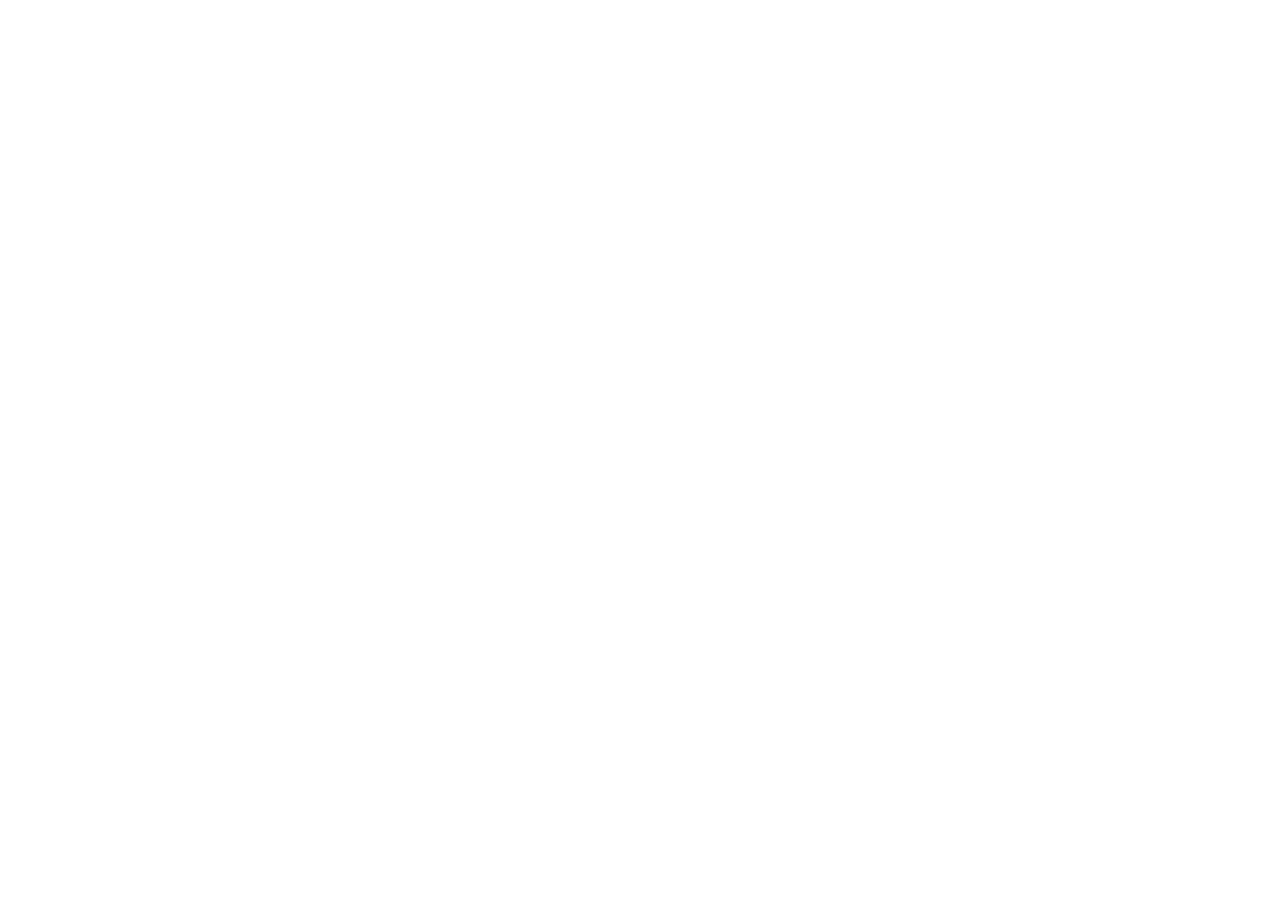
==== index.html @ 1c05e97b "เส้ด" ====
<!DOCTYPE html>
<html lang="en">
<head>
    <meta charset="UTF-8">
    <meta http-equiv="X-UA-Compatible" content="IE=edge">
    <meta name="viewport" content="width=device-width, initial-scale=1.0">
    <link rel="stylesheet" href="style.css">
    <title>Document</title>
</head>
<body>
    
</body>
</html>
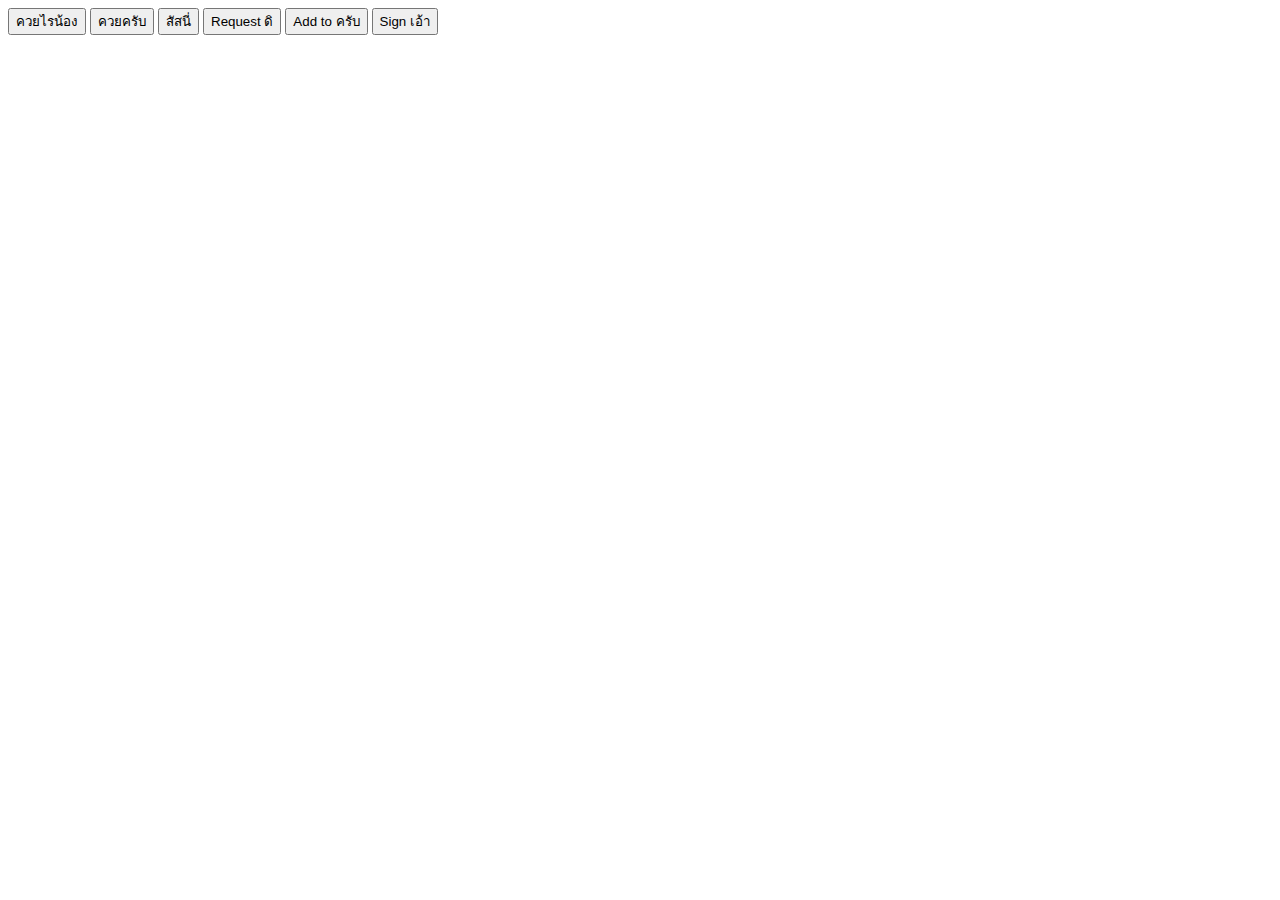
==== commit 7bbfc58f: "font new ล้อเล่นไม่" ====
--- a/index.html
+++ b/index.html
@@ -1,13 +1,18 @@
 <!DOCTYPE html>
 <html lang="en">
-<head>
-    <meta charset="UTF-8">
-    <meta http-equiv="X-UA-Compatible" content="IE=edge">
-    <meta name="viewport" content="width=device-width, initial-scale=1.0">
-    <link rel="stylesheet" href="style.css">
-    <title>Document</title>
-</head>
-<body>
-    
-</body>
-</html>+  <head>
+    <meta charset="UTF-8" />
+    <meta http-equiv="X-UA-Compatible" content="IE=edge" />
+    <meta name="viewport" content="width=device-width, initial-scale=1.0" />
+    <link rel="stylesheet" href="style.css" />
+    <title>ควยไม้ลามก</title>
+  </head>
+  <body>
+    <button class="ไร-button">ควยไรน้อง</button>
+    <button class="ครับ-button">ควยครับ</button>
+    <button class="สัส-button">สัสนี่</button>
+    <button class="req-button">Request ดิ</button>
+    <button class="add-button">Add to ครับ</button>
+    <button class="sign-button">Sign เอ้า</button>
+  </body>
+</html>
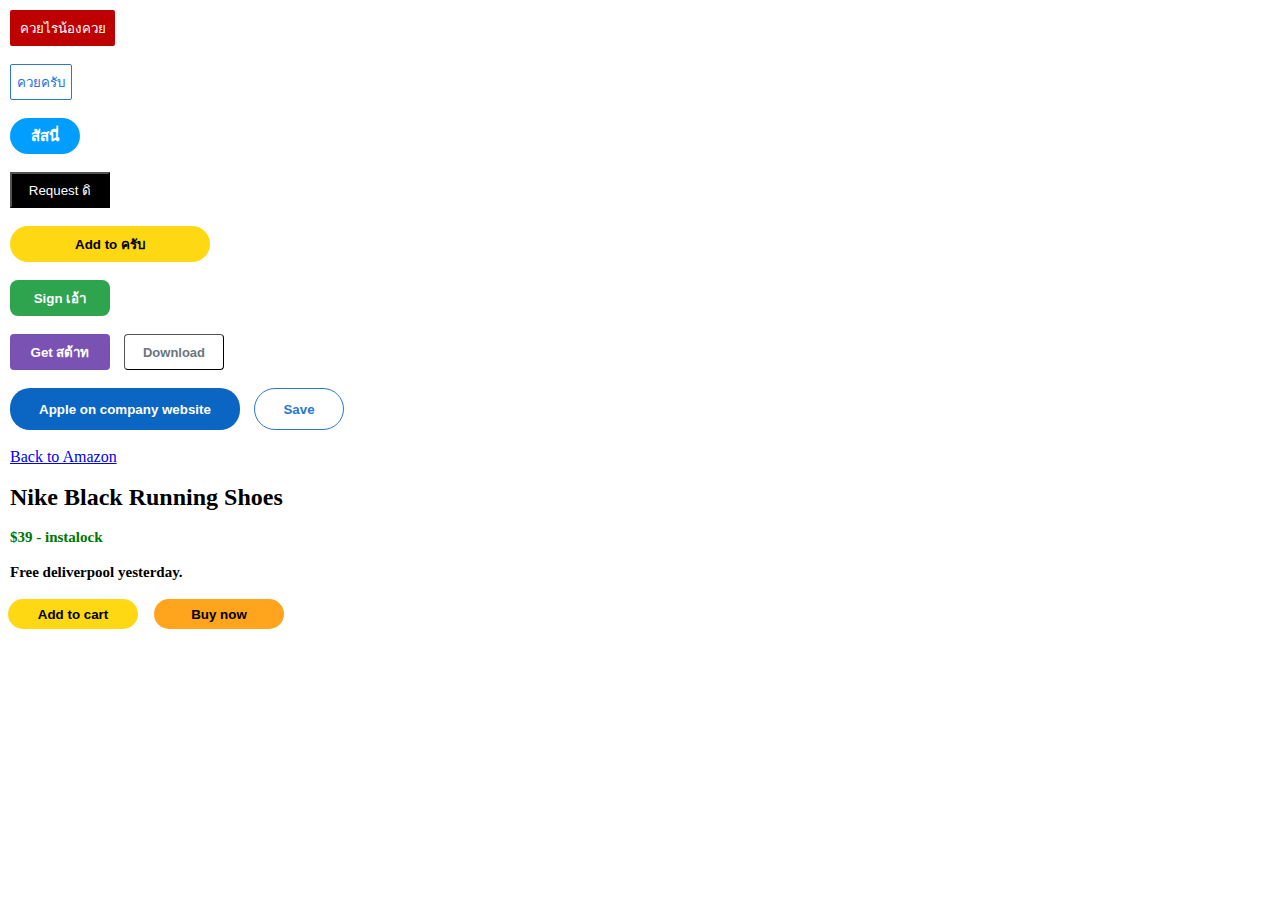
==== commit e7c31e0c: "ส่งการบ้าน CSS Basics Hovers, Transitions, Shadows" ====
--- a/index.html
+++ b/index.html
@@ -8,11 +8,30 @@
     <title>ควยไม้ลามก</title>
   </head>
   <body>
-    <button class="ไร-button">ควยไรน้อง</button>
-    <button class="ครับ-button">ควยครับ</button>
-    <button class="สัส-button">สัสนี่</button>
-    <button class="req-button">Request ดิ</button>
-    <button class="add-button">Add to ครับ</button>
-    <button class="sign-button">Sign เอ้า</button>
+    <button class="ไร-button">ควยไรน้องควย</button><br /><br />
+    <button class="ครับ-button">ควยครับ</button><br /><br />
+    <button class="สัส-button">สัสนี่</button><br /><br />
+    <button class="req-button">Request ดิ</button><br /><br />
+    <button class="add-button">Add to ครับ</button><br /><br />
+    <button class="sign-button">Sign เอ้า</button><br /><br />
+    <button class="get-button">Get สต้าท</button>
+    <button class="download-button">Download</button><br /><br />
+    <button class="apply-button">Apple on company website</button>
+    <button class="save-button">Save</button><br /><br />
+    <a
+      href="https://www.youtube.com/watch?v=GBApj2lcOYk"
+      target="_blank"
+      class="youtube"
+      >Back to Amazon</a
+    >
+    <br /><br />
+    <p class="Nike">Nike Black Running Shoes</p>
+    <br />
+    <h1 class="cost">$39 - instalock</h1>
+    <br />
+    <h1 class="shipp">Free deliverpool yesterday.</h1>
+    <br />
+    <button class="addto-button">Add to cart</button>
+    <button class="buy-button">Buy now</button>
   </body>
 </html>
--- a/style.css
+++ b/style.css
@@ -0,0 +1,250 @@
+* {
+  padding: 0;
+  margin: 0;
+}
+
+.ไร-button {
+  background-color: rgb(190, 0, 0);
+  color: white;
+  border: none;
+  height: 36px;
+  width: 105px;
+  border-radius: 2px;
+  cursor: pointer;
+  margin-left: 10px;
+  margin-top: 10px;
+  transition: opacity 0.15s;
+}
+
+.ไร-button:hover {
+  opacity: 0.7;
+}
+.ไร-button:active {
+  opacity: 0.4;
+}
+
+.ครับ-button {
+  background-color: rgb(255, 255, 255);
+  color: black;
+  border-color: rgb(41, 118, 211);
+  border-style: solid;
+  border-width: 1px;
+  color: rgb(41, 118, 211);
+  height: 36px;
+  width: 62px;
+  border-radius: 2px;
+  cursor: pointer;
+  margin-left: 10px;
+  transition: background-color 0.15s, color 0.15s;
+}
+
+.ครับ-button:hover {
+  background-color: rgb(41, 118, 211);
+  color: white;
+}
+
+.ครับ-button:active {
+  opacity: 0.7;
+}
+
+.สัส-button {
+  background-color: rgb(2, 158, 255);
+  color: white;
+  border: none;
+  height: 36px;
+  width: 70px;
+  border-radius: 18px;
+  font-weight: bold;
+  font-size: 15px;
+  cursor: pointer;
+  margin-left: 10px;
+  transition: box-shadow 0.15s;
+}
+.สัส-button:hover {
+  box-shadow: 5px 5px 10px rgba(0, 0, 0, 0.15);
+}
+.สัส-button:active {
+  opacity: 0.7;
+}
+
+.req-button {
+  background-color: black;
+  color: white;
+  height: 36px;
+  width: 100px;
+  cursor: pointer;
+  margin-left: 10px;
+  transition: background-color 0.15s, color 0.15s;
+}
+.req-button:hover {
+  opacity: 0.7;
+}
+.req-button:active {
+  opacity: 0.4;
+}
+
+.add-button {
+  background-color: rgb(255, 216, 20);
+  color: black;
+  height: 36px;
+  width: 200px;
+  font-weight: 600;
+  border: none;
+  border-radius: 20px;
+  cursor: pointer;
+  margin-left: 10px;
+  transition: background-color 0.15s, color 0.15s;
+}
+.add-button:hover {
+  background-color: rgb(233, 197, 19);
+}
+.add-button:active {
+  opacity: 0.7;
+}
+
+.sign-button {
+  background-color: rgb(46, 164, 79);
+  color: white;
+  height: 36px;
+  width: 100px;
+  font-weight: bold;
+  border: none;
+  border-radius: 8px;
+  cursor: pointer;
+  margin-left: 10px;
+  transition: background-color 0.15s, color 0.15s;
+}
+.sign-button:hover {
+  box-shadow: 5px 5px 10px rgba(0, 0, 0, 0.15);
+}
+.sign-button:active {
+  opacity: 0.7;
+}
+
+.get-button {
+  background-color: rgb(121, 82, 179);
+  color: white;
+  height: 36px;
+  width: 100px;
+  font-weight: bold;
+  border: none;
+  font-weight: bold;
+  border-radius: 4px;
+  cursor: pointer;
+  margin-right: 10px;
+  margin-left: 10px;
+  transition: background-color 0.15s, color 0.15s;
+}
+.get-button:hover {
+  background-color: rgb(95, 65, 139);
+}
+.get-button:active {
+  opacity: 0.15;
+}
+
+.download-button {
+  background-color: white;
+  color: rgb(108, 117, 125);
+  height: 36px;
+  width: 100px;
+  border-width: 1px;
+  border-radius: 4px;
+  font-size: small;
+  font-weight: bold;
+  cursor: pointer;
+  transition: background-color 0.15s, color 0.15s;
+}
+.download-button:hover {
+  background-color: rgb(108, 117, 125);
+  color: white;
+}
+.download-button:active {
+  opacity: 0.7;
+}
+.apply-button {
+  background: rgb(10, 102, 194);
+  color: white;
+  height: 42px;
+  border: none;
+  border-radius: 20px;
+  width: 230px;
+  font-weight: bold;
+  cursor: pointer;
+  margin-left: 10px;
+  transition: background-color 0.15s, color 0.15s;
+}
+.apply-button:hover {
+  background-color: rgb(6, 58, 110);
+}
+.apply-button:active {
+  opacity: 0.7;
+}
+.save-button {
+  background-color: white;
+  color: rgb(41, 118, 211);
+  height: 42px;
+  width: 90px;
+  font-weight: bold;
+  border-color: rgb(41, 118, 211);
+  border-style: solid;
+  border-width: 1px;
+  border-radius: 30px;
+  margin-left: 10px;
+  cursor: pointer;
+  transition: background-color 0.15s, color 0.15s;
+}
+.save-button:hover {
+  background-color: rgb(207, 207, 207);
+  border-width: 2px;
+}
+.youtube {
+  margin-left: 10px;
+}
+.Nike {
+  margin-left: 10px;
+  font-size: 24px;
+  font-weight: bolder;
+}
+.cost {
+  margin-left: 10px;
+  font-size: 15px;
+  color: rgb(0, 118, 0);
+}
+.shipp {
+  margin-left: 10px;
+  font-size: 15px;
+}
+.addto-button {
+  margin-left: 8px;
+  background-color: rgb(255, 216, 20);
+  height: 30px;
+  width: 130px;
+  font-weight: bold;
+  border: none;
+  border-radius: 30px;
+  cursor: pointer;
+  transition: background-color 0.15s, color 0.15s;
+}
+.addto-button:hover {
+  background-color: rgb(196, 165, 14);
+}
+.addto-button:active {
+  opacity: 0.7;
+}
+.buy-button {
+  margin-left: 12px;
+  background-color: rgb(255, 164, 28);
+  height: 30px;
+  width: 130px;
+  font-weight: bold;
+  border: none;
+  border-radius: 30px;
+  cursor: pointer;
+  transition: background-color 0.15s, color 0.15s;
+}
+.buy-button:hover {
+  background-color: rgb(218, 140, 24);
+}
+.buy-button:active {
+  opacity: 0.7;
+}
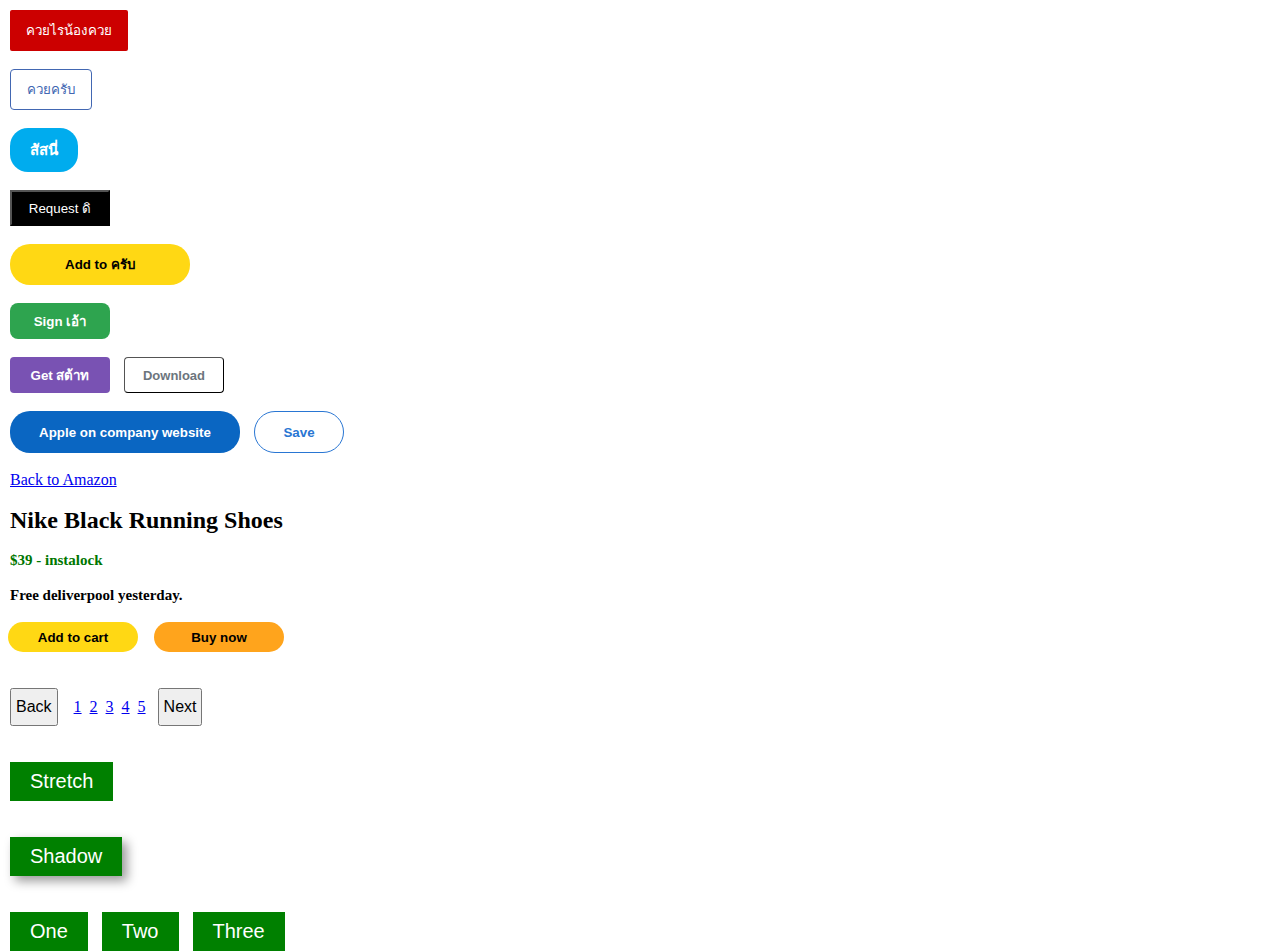
==== commit 978b6988: "การบ้าน Chrome DevTools & CSS Box Model" ====
--- a/index.html
+++ b/index.html
@@ -32,6 +32,28 @@
     <h1 class="shipp">Free deliverpool yesterday.</h1>
     <br />
     <button class="addto-button">Add to cart</button>
-    <button class="buy-button">Buy now</button>
+    <button class="buy-button">Buy now</button><br /><br /><br />
+    <button class="back-button">Back</button>
+    <a class="search" href="https://www.youtube.com/watch?v=NXozGGYH_8w&t=1706s"
+      >1</a
+    >
+    <a class="search" href="https://www.youtube.com/watch?v=NXozGGYH_8w&t=1706s"
+      >2</a
+    >
+    <a class="search" href="https://www.youtube.com/watch?v=NXozGGYH_8w&t=1706s"
+      >3</a
+    >
+    <a class="search" href="https://www.youtube.com/watch?v=NXozGGYH_8w&t=1706s"
+      >4</a
+    >
+    <a class="search" href="https://www.youtube.com/watch?v=NXozGGYH_8w&t=1706s"
+      >5</a
+    >
+    <button class="next-button">Next</button><br /><br /><br />
+    <button class="stretch-button">Stretch</button><br /><br /><br />
+    <button class="shadow-button">Shadow</button><br /><br /><br />
+    <button class="stretch1-button">One</button>
+    <button class="stretch1-button">Two</button>
+    <button class="stretch1-button">Three</button>
   </body>
 </html>
--- a/style.css
+++ b/style.css
@@ -4,16 +4,19 @@
 }
 
 .ไร-button {
-  background-color: rgb(190, 0, 0);
-  color: white;
-  border: none;
-  height: 36px;
-  width: 105px;
+  background-color: rgb(204, 0, 0);
+  color: white;
+  border: none;
+  padding-left: 16px;
+  padding-right: 16px;
+  padding-top: 10px;
+  padding-bottom: 10px;
   border-radius: 2px;
   cursor: pointer;
   margin-left: 10px;
   margin-top: 10px;
   transition: opacity 0.15s;
+  vertical-align: top;
 }
 
 .ไร-button:hover {
@@ -26,20 +29,23 @@
 .ครับ-button {
   background-color: rgb(255, 255, 255);
   color: black;
-  border-color: rgb(41, 118, 211);
+  border-color: rgb(66 103 178);
   border-style: solid;
   border-width: 1px;
-  color: rgb(41, 118, 211);
-  height: 36px;
-  width: 62px;
-  border-radius: 2px;
-  cursor: pointer;
-  margin-left: 10px;
-  transition: background-color 0.15s, color 0.15s;
+  color: rgb(66 103 178);
+  padding-left: 16px;
+  padding-right: 16px;
+  padding-top: 9px;
+  padding-bottom: 9px;
+  border-radius: 4px;
+  cursor: pointer;
+  margin-left: 10px;
+  transition: background-color 0.15s, color 0.15s;
+  vertical-align: top;
 }
 
 .ครับ-button:hover {
-  background-color: rgb(41, 118, 211);
+  background-color: rgb(66 103 178);
   color: white;
 }
 
@@ -48,17 +54,20 @@
 }
 
 .สัส-button {
-  background-color: rgb(2, 158, 255);
-  color: white;
-  border: none;
-  height: 36px;
-  width: 70px;
+  background-color: rgb(0, 172, 238);
+  color: white;
+  border: none;
+  padding-left: 20px;
+  padding-right: 20px;
+  padding-top: 10px;
+  padding-bottom: 10px;
   border-radius: 18px;
   font-weight: bold;
   font-size: 15px;
   cursor: pointer;
   margin-left: 10px;
   transition: box-shadow 0.15s;
+  vertical-align: top;
 }
 .สัส-button:hover {
   box-shadow: 5px 5px 10px rgba(0, 0, 0, 0.15);
@@ -86,8 +95,10 @@
 .add-button {
   background-color: rgb(255, 216, 20);
   color: black;
-  height: 36px;
-  width: 200px;
+  padding-left: 55px;
+  padding-right: 55px;
+  padding-top: 10px;
+  padding-bottom: 10px;
   font-weight: 600;
   border: none;
   border-radius: 20px;
@@ -248,3 +259,84 @@
 .buy-button:active {
   opacity: 0.7;
 }
+.back-button {
+  margin-left: 10px;
+  margin-right: 8px;
+  padding-left: 4px;
+  padding-right: 4px;
+  padding-top: 8px;
+  padding-bottom: 8px;
+  font-size: 16px;
+}
+.next-button {
+  margin-left: 8px;
+  padding-left: 4px;
+  padding-right: 4px;
+  padding-top: 8px;
+  padding-bottom: 8px;
+  font-size: 16px;
+}
+.search {
+  margin-left: 4px;
+}
+
+.stretch-button {
+  background-color: green;
+  color: white;
+  font-size: 20px;
+  margin-left: 10px;
+  padding-left: 20px;
+  padding-right: 20px;
+  padding-top: 8px;
+  padding-bottom: 8px;
+  border: none;
+  cursor: pointer;
+  transition: padding-left 0.15s, padding-right 0.15s, padding-top 0.15s,
+    paddling-bottom 0.15s, opacity 0.15s;
+}
+
+.stretch-button:hover {
+  padding-left: 32px;
+  padding-right: 32px;
+  padding-top: 20px;
+  padding-bottom: 20px;
+}
+.stretch-button:active {
+  opacity: 0.7;
+}
+.shadow-button {
+  background-color: green;
+  color: white;
+  font-size: 20px;
+  margin-left: 10px;
+  padding-left: 20px;
+  padding-right: 20px;
+  padding-top: 8px;
+  padding-bottom: 8px;
+  border: none;
+  cursor: pointer;
+  box-shadow: 5px 5px 10px rgba(0, 0, 0, 0.4);
+  transition: margin-left 0.15s, margin-top 0.15s, box-shadow 0.15s;
+}
+.shadow-button:active {
+  margin-top: 5px;
+  margin-left: 15px;
+  box-shadow: none;
+}
+.stretch1-button {
+  background-color: green;
+  color: white;
+  font-size: 20px;
+  margin-left: 10px;
+  padding-left: 20px;
+  padding-right: 20px;
+  padding-top: 8px;
+  padding-bottom: 8px;
+  border: none;
+  cursor: pointer;
+  transition: padding-left 0.15s, padding-right 0.15s;
+}
+.stretch1-button:hover {
+  padding-left: 30px;
+  padding-right: 30px;
+}
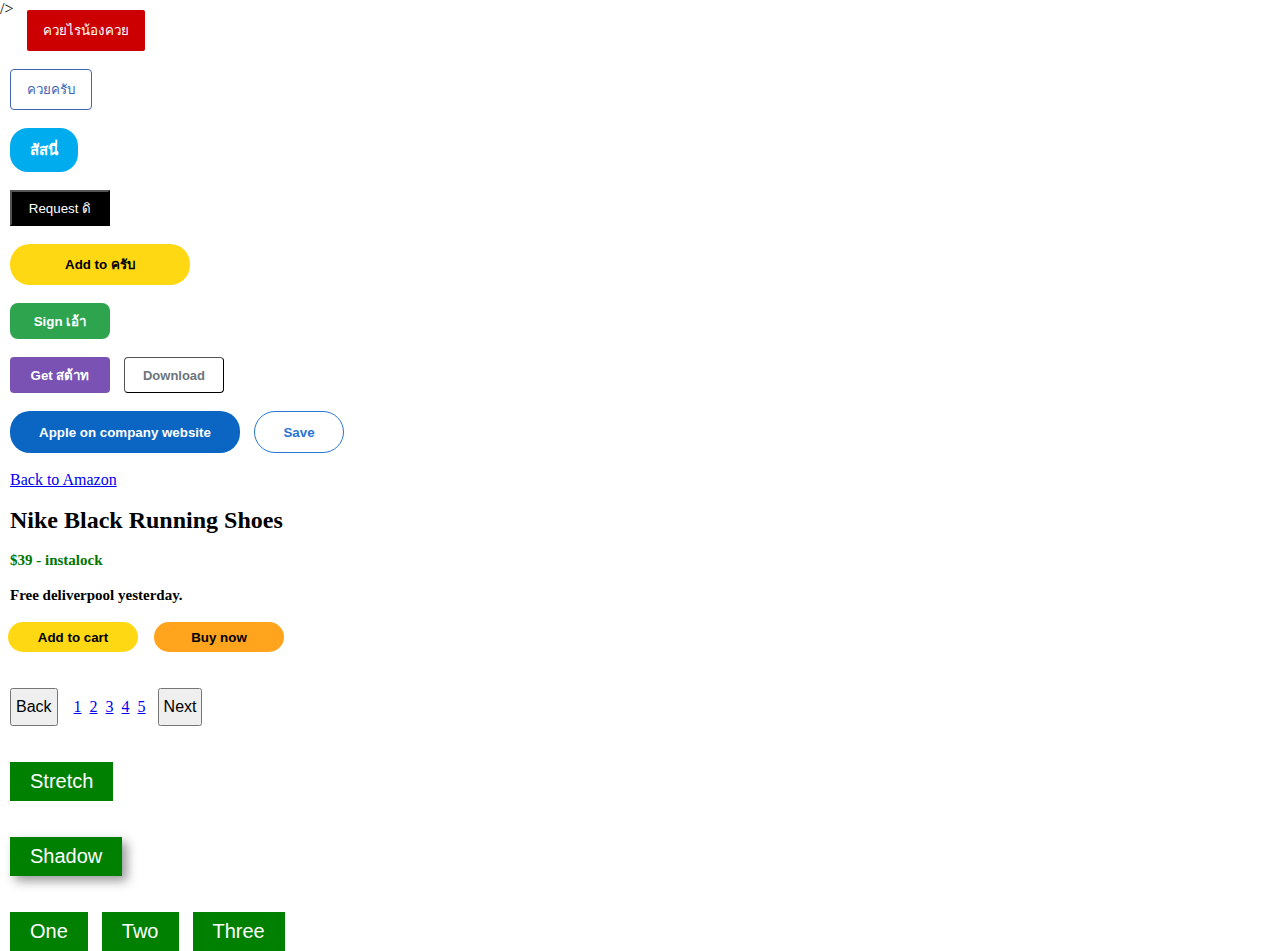
==== commit 86b74746: "change link" ====
--- a/index.html
+++ b/index.html
@@ -1,10 +1,11 @@
 <!DOCTYPE html>
 <html lang="en">
   <head>
+    />
     <meta charset="UTF-8" />
     <meta http-equiv="X-UA-Compatible" content="IE=edge" />
     <meta name="viewport" content="width=device-width, initial-scale=1.0" />
-    <link rel="stylesheet" href="style.css" />
+    <link rel="stylesheet" href="index.css" />
     <title>ควยไม้ลามก</title>
   </head>
   <body>
--- a/index.css
+++ b/index.css
@@ -0,0 +1,347 @@
+* {
+  padding: 0;
+  margin: 0;
+}
+
+.ไร-button {
+  background-color: rgb(204, 0, 0);
+  color: white;
+  border: none;
+  padding-left: 16px;
+  padding-right: 16px;
+  padding-top: 10px;
+  padding-bottom: 10px;
+  border-radius: 2px;
+  cursor: pointer;
+  margin-left: 10px;
+  margin-top: 10px;
+  transition: opacity 0.15s;
+  vertical-align: top;
+}
+
+.ไร-button:hover {
+  opacity: 0.7;
+}
+.ไร-button:active {
+  opacity: 0.4;
+}
+
+.ครับ-button {
+  background-color: rgb(255, 255, 255);
+  color: black;
+  border-color: rgb(66 103 178);
+  border-style: solid;
+  border-width: 1px;
+  color: rgb(66 103 178);
+  padding-left: 16px;
+  padding-right: 16px;
+  padding-top: 9px;
+  padding-bottom: 9px;
+  border-radius: 4px;
+  cursor: pointer;
+  margin-left: 10px;
+  transition: background-color 0.15s, color 0.15s;
+  vertical-align: top;
+}
+
+.ครับ-button:hover {
+  background-color: rgb(66 103 178);
+  color: white;
+}
+
+.ครับ-button:active {
+  opacity: 0.7;
+}
+
+.สัส-button {
+  background-color: rgb(0, 172, 238);
+  color: white;
+  border: none;
+  padding-left: 20px;
+  padding-right: 20px;
+  padding-top: 10px;
+  padding-bottom: 10px;
+  border-radius: 18px;
+  font-weight: bold;
+  font-size: 15px;
+  cursor: pointer;
+  margin-left: 10px;
+  transition: box-shadow 0.15s;
+  vertical-align: top;
+}
+.สัส-button:hover {
+  box-shadow: 5px 5px 10px rgba(0, 0, 0, 0.15);
+}
+.สัส-button:active {
+  opacity: 0.7;
+}
+
+.req-button {
+  background-color: black;
+  color: white;
+  height: 36px;
+  width: 100px;
+  cursor: pointer;
+  margin-left: 10px;
+  transition: background-color 0.15s, color 0.15s;
+}
+.req-button:hover {
+  opacity: 0.7;
+}
+.req-button:active {
+  opacity: 0.4;
+}
+
+.add-button {
+  background-color: rgb(255, 216, 20);
+  color: black;
+  padding-left: 55px;
+  padding-right: 55px;
+  padding-top: 10px;
+  padding-bottom: 10px;
+  font-weight: 600;
+  border: none;
+  border-radius: 20px;
+  cursor: pointer;
+  margin-left: 10px;
+  transition: background-color 0.15s, color 0.15s;
+}
+.add-button:hover {
+  background-color: rgb(233, 197, 19);
+}
+.add-button:active {
+  opacity: 0.7;
+}
+
+.sign-button {
+  background-color: rgb(46, 164, 79);
+  color: white;
+  height: 36px;
+  width: 100px;
+  font-weight: bold;
+  border: none;
+  border-radius: 8px;
+  cursor: pointer;
+  margin-left: 10px;
+  transition: background-color 0.15s, color 0.15s;
+}
+.sign-button:hover {
+  box-shadow: 5px 5px 10px rgba(0, 0, 0, 0.15);
+}
+.sign-button:active {
+  opacity: 0.7;
+}
+
+.get-button {
+  background-color: rgb(121, 82, 179);
+  color: white;
+  height: 36px;
+  width: 100px;
+  font-weight: bold;
+  border: none;
+  font-weight: bold;
+  border-radius: 4px;
+  cursor: pointer;
+  margin-right: 10px;
+  margin-left: 10px;
+  transition: background-color 0.15s, color 0.15s;
+}
+.get-button:hover {
+  background-color: rgb(95, 65, 139);
+}
+.get-button:active {
+  opacity: 0.15;
+}
+
+.download-button {
+  background-color: white;
+  color: rgb(108, 117, 125);
+  height: 36px;
+  width: 100px;
+  border-width: 1px;
+  border-radius: 4px;
+  font-size: small;
+  font-weight: bold;
+  cursor: pointer;
+  transition: background-color 0.15s, color 0.15s;
+}
+.download-button:hover {
+  background-color: rgb(108, 117, 125);
+  color: white;
+}
+.download-button:active {
+  opacity: 0.7;
+}
+.apply-button {
+  background: rgb(10, 102, 194);
+  color: white;
+  height: 42px;
+  border: none;
+  border-radius: 20px;
+  width: 230px;
+  font-weight: bold;
+  cursor: pointer;
+  margin-left: 10px;
+  transition: background-color 0.15s, color 0.15s;
+}
+.apply-button:hover {
+  background-color: rgb(6, 58, 110);
+}
+.apply-button:active {
+  opacity: 0.7;
+}
+.save-button {
+  background-color: white;
+  color: rgb(41, 118, 211);
+  height: 42px;
+  width: 90px;
+  font-weight: bold;
+  border-color: rgb(41, 118, 211);
+  border-style: solid;
+  border-width: 1px;
+  border-radius: 30px;
+  margin-left: 10px;
+  cursor: pointer;
+  transition: background-color 0.15s, color 0.15s;
+}
+.save-button:hover {
+  background-color: rgb(207, 207, 207);
+  border-width: 2px;
+}
+.youtube {
+  margin-left: 10px;
+}
+.Nike {
+  margin-left: 10px;
+  font-size: 24px;
+  font-weight: bolder;
+}
+.cost {
+  margin-left: 10px;
+  font-size: 15px;
+  color: rgb(0, 118, 0);
+}
+.shipp {
+  margin-left: 10px;
+  font-size: 15px;
+}
+.addto-button {
+  margin-left: 8px;
+  background-color: rgb(255, 216, 20);
+  height: 30px;
+  width: 130px;
+  font-weight: bold;
+  border: none;
+  border-radius: 30px;
+  cursor: pointer;
+  transition: background-color 0.15s, color 0.15s;
+}
+.addto-button:hover {
+  background-color: rgb(196, 165, 14);
+}
+.addto-button:active {
+  opacity: 0.7;
+}
+.buy-button {
+  margin-left: 12px;
+  background-color: rgb(255, 164, 28);
+  height: 30px;
+  width: 130px;
+  font-weight: bold;
+  border: none;
+  border-radius: 30px;
+  cursor: pointer;
+  transition: background-color 0.15s, color 0.15s;
+}
+.buy-button:hover {
+  background-color: rgb(218, 140, 24);
+}
+.buy-button:active {
+  opacity: 0.7;
+}
+.back-button {
+  margin-left: 10px;
+  margin-right: 8px;
+  padding-left: 4px;
+  padding-right: 4px;
+  padding-top: 8px;
+  padding-bottom: 8px;
+  font-size: 16px;
+  cursor: pointer;
+}
+.next-button {
+  margin-left: 8px;
+  padding-left: 4px;
+  padding-right: 4px;
+  padding-top: 8px;
+  padding-bottom: 8px;
+  font-size: 16px;
+  cursor: pointer;
+}
+.search {
+  margin-left: 4px;
+}
+
+.stretch-button {
+  background-color: green;
+  color: white;
+  font-size: 20px;
+  margin-left: 10px;
+  padding-left: 20px;
+  padding-right: 20px;
+  padding-top: 8px;
+  padding-bottom: 8px;
+  border: none;
+  cursor: pointer;
+  transition: padding-left 0.15s, padding-right 0.15s, padding-top 0.15s,
+    paddling-bottom 0.15s, opacity 0.15s;
+}
+
+.stretch-button:hover {
+  padding-left: 32px;
+  padding-right: 32px;
+  padding-top: 20px;
+  padding-bottom: 20px;
+}
+.stretch-button:active {
+  opacity: 0.7;
+}
+.shadow-button {
+  background-color: green;
+  color: white;
+  font-size: 20px;
+  margin-left: 10px;
+  padding-left: 20px;
+  padding-right: 20px;
+  padding-top: 8px;
+  padding-bottom: 8px;
+  border: none;
+  cursor: pointer;
+  box-shadow: 5px 5px 10px rgba(0, 0, 0, 0.4);
+  transition: margin-left 0.15s, margin-top 0.15s, box-shadow 0.15s;
+}
+.shadow-button:active {
+  margin-top: 5px;
+  margin-left: 15px;
+  box-shadow: none;
+}
+.stretch1-button {
+  background-color: green;
+  color: white;
+  font-size: 20px;
+  margin-left: 10px;
+  padding-left: 20px;
+  padding-right: 20px;
+  padding-top: 8px;
+  padding-bottom: 8px;
+  border: none;
+  cursor: pointer;
+  transition: padding-left 0.15s, padding-right 0.15s, opacity 0.15s;
+}
+.stretch1-button:hover {
+  padding-left: 30px;
+  padding-right: 30px;
+}
+.stretch1-button:active {
+  opacity: 0.7;
+}
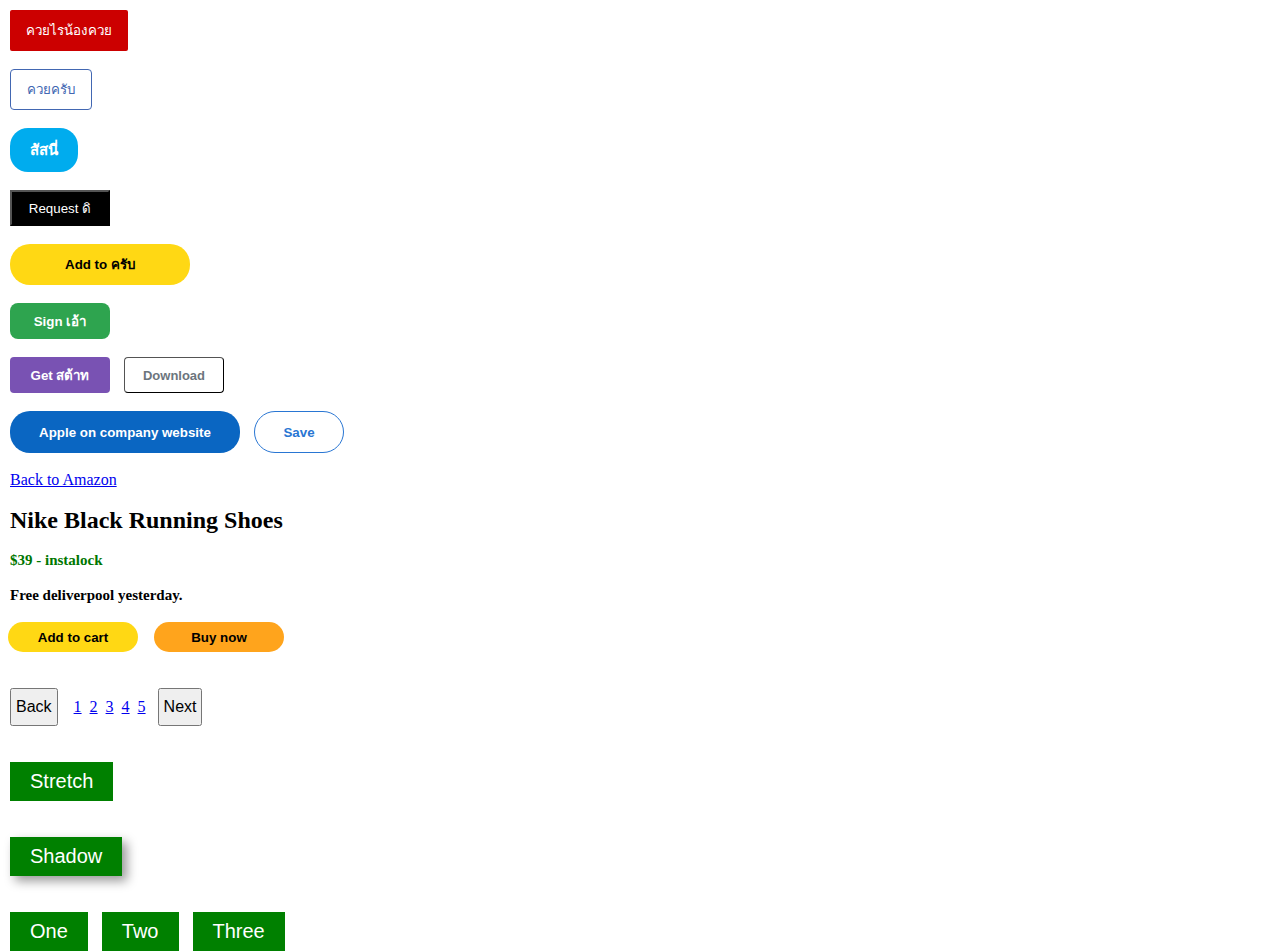
==== commit d78f3582: "ไม่รู้" ====
--- a/index.html
+++ b/index.html
@@ -1,11 +1,10 @@
 <!DOCTYPE html>
 <html lang="en">
   <head>
-    />
     <meta charset="UTF-8" />
     <meta http-equiv="X-UA-Compatible" content="IE=edge" />
     <meta name="viewport" content="width=device-width, initial-scale=1.0" />
-    <link rel="stylesheet" href="index.css" />
+    <link rel="stylesheet" href="styles/index.css" />
     <title>ควยไม้ลามก</title>
   </head>
   <body>
--- a/styles/index.css
+++ b/styles/index.css
@@ -0,0 +1,347 @@
+* {
+  padding: 0;
+  margin: 0;
+}
+
+.ไร-button {
+  background-color: rgb(204, 0, 0);
+  color: white;
+  border: none;
+  padding-left: 16px;
+  padding-right: 16px;
+  padding-top: 10px;
+  padding-bottom: 10px;
+  border-radius: 2px;
+  cursor: pointer;
+  margin-left: 10px;
+  margin-top: 10px;
+  transition: opacity 0.15s;
+  vertical-align: top;
+}
+
+.ไร-button:hover {
+  opacity: 0.7;
+}
+.ไร-button:active {
+  opacity: 0.4;
+}
+
+.ครับ-button {
+  background-color: rgb(255, 255, 255);
+  color: black;
+  border-color: rgb(66 103 178);
+  border-style: solid;
+  border-width: 1px;
+  color: rgb(66 103 178);
+  padding-left: 16px;
+  padding-right: 16px;
+  padding-top: 9px;
+  padding-bottom: 9px;
+  border-radius: 4px;
+  cursor: pointer;
+  margin-left: 10px;
+  transition: background-color 0.15s, color 0.15s;
+  vertical-align: top;
+}
+
+.ครับ-button:hover {
+  background-color: rgb(66 103 178);
+  color: white;
+}
+
+.ครับ-button:active {
+  opacity: 0.7;
+}
+
+.สัส-button {
+  background-color: rgb(0, 172, 238);
+  color: white;
+  border: none;
+  padding-left: 20px;
+  padding-right: 20px;
+  padding-top: 10px;
+  padding-bottom: 10px;
+  border-radius: 18px;
+  font-weight: bold;
+  font-size: 15px;
+  cursor: pointer;
+  margin-left: 10px;
+  transition: box-shadow 0.15s;
+  vertical-align: top;
+}
+.สัส-button:hover {
+  box-shadow: 5px 5px 10px rgba(0, 0, 0, 0.15);
+}
+.สัส-button:active {
+  opacity: 0.7;
+}
+
+.req-button {
+  background-color: black;
+  color: white;
+  height: 36px;
+  width: 100px;
+  cursor: pointer;
+  margin-left: 10px;
+  transition: background-color 0.15s, color 0.15s;
+}
+.req-button:hover {
+  opacity: 0.7;
+}
+.req-button:active {
+  opacity: 0.4;
+}
+
+.add-button {
+  background-color: rgb(255, 216, 20);
+  color: black;
+  padding-left: 55px;
+  padding-right: 55px;
+  padding-top: 10px;
+  padding-bottom: 10px;
+  font-weight: 600;
+  border: none;
+  border-radius: 20px;
+  cursor: pointer;
+  margin-left: 10px;
+  transition: background-color 0.15s, color 0.15s;
+}
+.add-button:hover {
+  background-color: rgb(233, 197, 19);
+}
+.add-button:active {
+  opacity: 0.7;
+}
+
+.sign-button {
+  background-color: rgb(46, 164, 79);
+  color: white;
+  height: 36px;
+  width: 100px;
+  font-weight: bold;
+  border: none;
+  border-radius: 8px;
+  cursor: pointer;
+  margin-left: 10px;
+  transition: background-color 0.15s, color 0.15s;
+}
+.sign-button:hover {
+  box-shadow: 5px 5px 10px rgba(0, 0, 0, 0.15);
+}
+.sign-button:active {
+  opacity: 0.7;
+}
+
+.get-button {
+  background-color: rgb(121, 82, 179);
+  color: white;
+  height: 36px;
+  width: 100px;
+  font-weight: bold;
+  border: none;
+  font-weight: bold;
+  border-radius: 4px;
+  cursor: pointer;
+  margin-right: 10px;
+  margin-left: 10px;
+  transition: background-color 0.15s, color 0.15s;
+}
+.get-button:hover {
+  background-color: rgb(95, 65, 139);
+}
+.get-button:active {
+  opacity: 0.15;
+}
+
+.download-button {
+  background-color: white;
+  color: rgb(108, 117, 125);
+  height: 36px;
+  width: 100px;
+  border-width: 1px;
+  border-radius: 4px;
+  font-size: small;
+  font-weight: bold;
+  cursor: pointer;
+  transition: background-color 0.15s, color 0.15s;
+}
+.download-button:hover {
+  background-color: rgb(108, 117, 125);
+  color: white;
+}
+.download-button:active {
+  opacity: 0.7;
+}
+.apply-button {
+  background: rgb(10, 102, 194);
+  color: white;
+  height: 42px;
+  border: none;
+  border-radius: 20px;
+  width: 230px;
+  font-weight: bold;
+  cursor: pointer;
+  margin-left: 10px;
+  transition: background-color 0.15s, color 0.15s;
+}
+.apply-button:hover {
+  background-color: rgb(6, 58, 110);
+}
+.apply-button:active {
+  opacity: 0.7;
+}
+.save-button {
+  background-color: white;
+  color: rgb(41, 118, 211);
+  height: 42px;
+  width: 90px;
+  font-weight: bold;
+  border-color: rgb(41, 118, 211);
+  border-style: solid;
+  border-width: 1px;
+  border-radius: 30px;
+  margin-left: 10px;
+  cursor: pointer;
+  transition: background-color 0.15s, color 0.15s;
+}
+.save-button:hover {
+  background-color: rgb(207, 207, 207);
+  border-width: 2px;
+}
+.youtube {
+  margin-left: 10px;
+}
+.Nike {
+  margin-left: 10px;
+  font-size: 24px;
+  font-weight: bolder;
+}
+.cost {
+  margin-left: 10px;
+  font-size: 15px;
+  color: rgb(0, 118, 0);
+}
+.shipp {
+  margin-left: 10px;
+  font-size: 15px;
+}
+.addto-button {
+  margin-left: 8px;
+  background-color: rgb(255, 216, 20);
+  height: 30px;
+  width: 130px;
+  font-weight: bold;
+  border: none;
+  border-radius: 30px;
+  cursor: pointer;
+  transition: background-color 0.15s, color 0.15s;
+}
+.addto-button:hover {
+  background-color: rgb(196, 165, 14);
+}
+.addto-button:active {
+  opacity: 0.7;
+}
+.buy-button {
+  margin-left: 12px;
+  background-color: rgb(255, 164, 28);
+  height: 30px;
+  width: 130px;
+  font-weight: bold;
+  border: none;
+  border-radius: 30px;
+  cursor: pointer;
+  transition: background-color 0.15s, color 0.15s;
+}
+.buy-button:hover {
+  background-color: rgb(218, 140, 24);
+}
+.buy-button:active {
+  opacity: 0.7;
+}
+.back-button {
+  margin-left: 10px;
+  margin-right: 8px;
+  padding-left: 4px;
+  padding-right: 4px;
+  padding-top: 8px;
+  padding-bottom: 8px;
+  font-size: 16px;
+  cursor: pointer;
+}
+.next-button {
+  margin-left: 8px;
+  padding-left: 4px;
+  padding-right: 4px;
+  padding-top: 8px;
+  padding-bottom: 8px;
+  font-size: 16px;
+  cursor: pointer;
+}
+.search {
+  margin-left: 4px;
+}
+
+.stretch-button {
+  background-color: green;
+  color: white;
+  font-size: 20px;
+  margin-left: 10px;
+  padding-left: 20px;
+  padding-right: 20px;
+  padding-top: 8px;
+  padding-bottom: 8px;
+  border: none;
+  cursor: pointer;
+  transition: padding-left 0.15s, padding-right 0.15s, padding-top 0.15s,
+    paddling-bottom 0.15s, opacity 0.15s;
+}
+
+.stretch-button:hover {
+  padding-left: 32px;
+  padding-right: 32px;
+  padding-top: 20px;
+  padding-bottom: 20px;
+}
+.stretch-button:active {
+  opacity: 0.7;
+}
+.shadow-button {
+  background-color: green;
+  color: white;
+  font-size: 20px;
+  margin-left: 10px;
+  padding-left: 20px;
+  padding-right: 20px;
+  padding-top: 8px;
+  padding-bottom: 8px;
+  border: none;
+  cursor: pointer;
+  box-shadow: 5px 5px 10px rgba(0, 0, 0, 0.4);
+  transition: margin-left 0.15s, margin-top 0.15s, box-shadow 0.15s;
+}
+.shadow-button:active {
+  margin-top: 5px;
+  margin-left: 15px;
+  box-shadow: none;
+}
+.stretch1-button {
+  background-color: green;
+  color: white;
+  font-size: 20px;
+  margin-left: 10px;
+  padding-left: 20px;
+  padding-right: 20px;
+  padding-top: 8px;
+  padding-bottom: 8px;
+  border: none;
+  cursor: pointer;
+  transition: padding-left 0.15s, padding-right 0.15s, opacity 0.15s;
+}
+.stretch1-button:hover {
+  padding-left: 30px;
+  padding-right: 30px;
+}
+.stretch1-button:active {
+  opacity: 0.7;
+}
